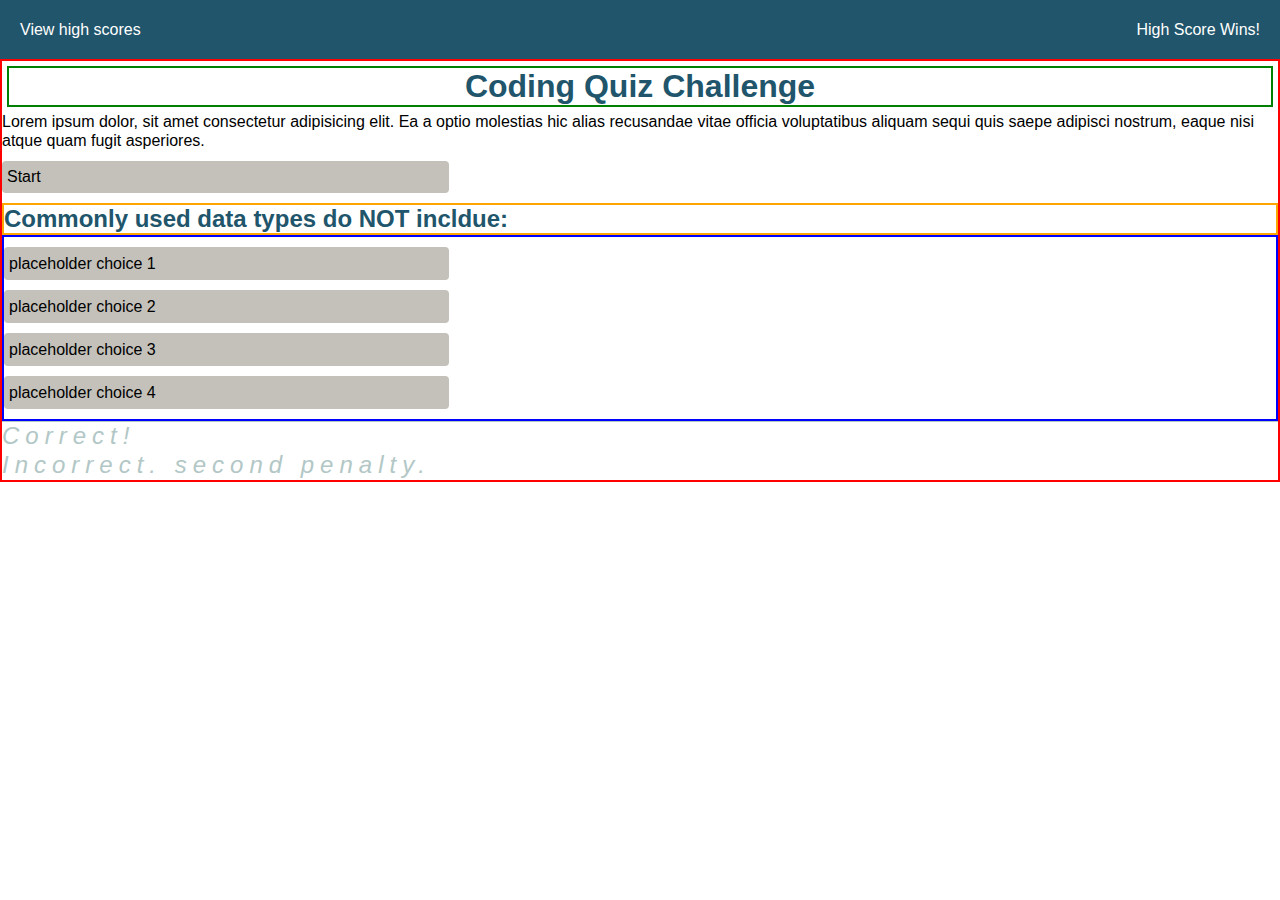
==== index.html @ 2197efe8 "createed timePenalty function for in correct answers" ====
<!DOCTYPE html>
<html lang="en">

<head>
    <meta charset="UTF-8">
    <meta http-equiv="X-UA-Compatible" content="IE=edge">
    <meta name="viewport" content="width=device-width, initial-scale=1.0">
    <title>Coding Quiz</title>
    <link href="https://cdn.jsdelivr.net/npm/bootstrap@5.1.3/dist/css/bootstrap.min.css" rel="stylesheet" integrity="sha384-1BmE4kWBq78iYhFldvKuhfTAU6auU8tT94WrHftjDbrCEXSU1oBoqyl2QvZ6jIW3" crossorigin="anonymous">
    <link rel="stylesheet" href="./assets/css/styles.css" />
</head>

<body>

    <header>
        <div class="high-scores">
            <p><a href="./high-scores.html">View high scores</a></p>
        </div>
        <div class ="time">
            <p id="countdown">High Score Wins!</p>
        </div>
    </header>

    <main>
        <div class="container">

            <div id="get-started"
                class="row"
                data-number="0">
                <div class="col-12">
                    <div class="title">
                        Coding Quiz Challenge
                    </div>
                    <p>
                        Lorem ipsum dolor, sit amet consectetur adipisicing elit. Ea a optio molestias hic alias recusandae vitae officia voluptatibus aliquam sequi quis saepe adipisci nostrum, eaque nisi atque quam fugit asperiores.
                    </p>
                    <div id="start-button"
                        class="button">
                            Start
                    </div>
                </div>
            </div>

            <div id="question-1"
                class="row d-none"
                data-number="1">
                <div class="col-12">
                    <div class="question">
                        Commonly used data types do NOT incldue:
                    </div>
                    <ul class="multiple-choice-list">
                        <li class="button"
                            data-choice="1.1">
                            <p>placeholder choice 1</p>
                        </li>
                        <li class="button"
                            data-choice="1.2">
                            <p>placeholder choice 2</p>
                        </li>
                        <li class="button"
                            data-choice="1.3"">
                            <p>placeholder choice 3</p>
                        </li>
                        <li class="button"
                            data-choice="1.4">
                            <p>placeholder choice 4</p>
                        </li>
                    </ul>
                </div>
            </div>

            <div id="feedback"
                class="row">
                <div
                class="col-12">
                    <p class="correct-answer d-none">Correct!</p>
                    <p class="incorrect-answer d-none">Incorrect. <span id="time-penalty"></span> second penalty.</p>
                </div>
            </div>

        </div>
    </main>

    <script src="https://cdn.jsdelivr.net/npm/bootstrap@5.1.3/dist/js/bootstrap.bundle.min.js" integrity="sha384-ka7Sk0Gln4gmtz2MlQnikT1wXgYsOg+OMhuP+IlRH9sENBO0LRn5q+8nbTov4+1p" crossorigin="anonymous"></script>
    <script src="https://cdnjs.cloudflare.com/ajax/libs/jquery/3.6.0/jquery.min.js" integrity="sha512-894YE6QWD5I59HgZOGReFYm4dnWc1Qt5NtvYSaNcOP+u1T9qYdvdihz0PPSiiqn/+/3e7Jo4EaG7TubfWGUrMQ==" crossorigin="anonymous" referrerpolicy="no-referrer"></script>
    <script src="./assets/js/script.js"></script>
</body>

</html>













<!-- ALL FOR REFERENCE FROM INITIAL HTML ORG DRAFT -->
    <!-- <main>
        <div class="container">

            <div id="get-started" 
                class="box"
                data-number="0" 
                data-visibility="visible">
                <div class="title">
                    Coding Quiz Challenge
                </div>
                <p>
                    Lorem ipsum dolor, sit amet consectetur adipisicing elit. Ea a optio molestias hic alias recusandae vitae officia voluptatibus aliquam sequi quis saepe adipisci nostrum, eaque nisi atque quam fugit asperiores.
                </p>
                <div id="start-button" class="button">
                    Start
                </div>
            </div>

            <div id="question-1" 
                class="box" 
                data-number="1" 
                data-visibility="hidden">
                <div class="question">
                    Commonly used data types do NOT incldue:
                </div>
                <ul class="multiple-choice-list">
                    <li class="button" data-choice="1.1">
                        choice 1
                    </li>
                    <li class="button" data-choice="1.2">
                        choice 2
                    </li>
                    <li class="button" data-choice="1.3">
                        choice 3
                    </li>
                    <li class="button" data-choice="1.4">
                        choice 4
                    </li>
                </ul>
            </div>

            <div class="feedback">
                Correct!
            </div>

        </div>
    </main>

    <script src="./assets/js/script.js"></script>
</body>

</html> -->
---- assets/css/styles.css ----
/* remove browser default styling */
* {
    margin: 0;
    padding: 0;
    box-sizing: border-box;
}

/* branding */
:root {
    --primary-color: rgb(32,85,107);
    --primary-color-transp: rgba(32,85,107,0.9);
    --secondary-color: rgb(195,193,186);
    --black: #000;
    --white: #ffffff;
    --accent-color: rgb(178,199,198);
    --heading-font: "Playfair Display", Helvetica, serif;
    --paragraph-font: Quicksand, Arial, serif;

}

body {
    font-family: var(--paragraph-font);
}

header {
    display: flex;
    padding: 20px;
    background-color: var(--primary-color);
    color: white;
}

header a {
    text-decoration: none;
    color: var(--white);
}

.high-scores {
    flex: 1;
}

.time {
    flex: 1;
    text-align: right;
}

.visible {
    visibility: visible;
}

.invisible {
    visibility: hidden;
}

.container {
    border: solid red 2px;
}

.title, .question {
    border: solid green 2px;
    margin: 5px;
    text-align: center;
    font-size: 32px;
    font-weight: bold;
    color: var(--primary-color);
}

.question{
    border: solid orange 2px;
    text-align: left;
    margin: 0;
    font-size: 24px;
}

p {
    line-height: 1.2em;
}

.button {
    background-color: var(--secondary-color);
    width: 35%;
    padding: 7px 5px;
    border-radius: 4px;
    margin: 10px 0;
}

.button:hover {
    background-color: var(--primary-color);
    color: white;
}

.multiple-choice-list {
    border: solid blue 2px;
}

ul {
    list-style: none;
}

#feedback {
    font-size: 24px;
    font-style: italic;
    letter-spacing: 0.25em;
    font-weight: lighter;
    color: var(--accent-color);
    border-top: 1px var(--accent-color) solid;
}
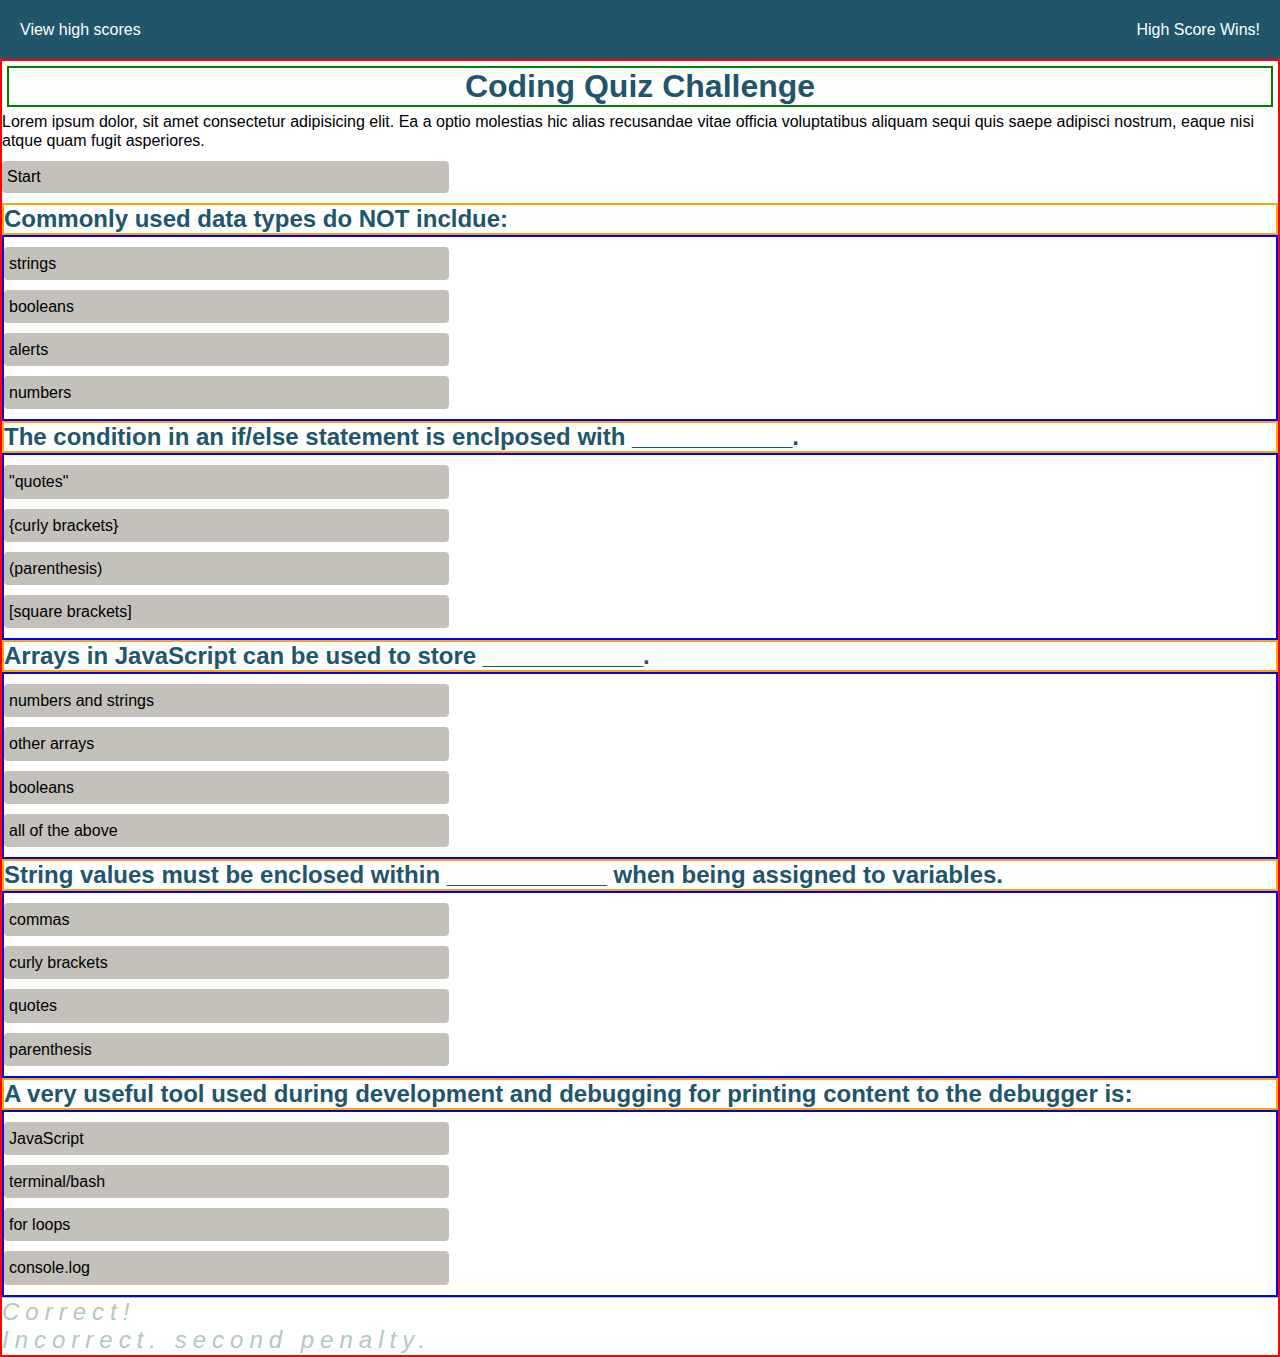
==== commit f290da36: "added all HTML questions content to file" ====
--- a/index.html
+++ b/index.html
@@ -51,19 +51,131 @@
                     <ul class="multiple-choice-list">
                         <li class="button"
                             data-choice="1.1">
-                            <p>placeholder choice 1</p>
+                            <p>strings</p>
                         </li>
                         <li class="button"
                             data-choice="1.2">
-                            <p>placeholder choice 2</p>
+                            <p>booleans</p>
                         </li>
                         <li class="button"
                             data-choice="1.3"">
-                            <p>placeholder choice 3</p>
+                            <p>alerts</p>
                         </li>
                         <li class="button"
                             data-choice="1.4">
-                            <p>placeholder choice 4</p>
+                            <p>numbers</p>
+                        </li>
+                    </ul>
+                </div>
+            </div>
+
+            <div id="question-2"
+                class="row d-none"
+                data-number="2">
+                <div class="col-12">
+                    <div class="question">
+                        The condition in an if/else statement is enclposed with ____________.
+                    </div>
+                    <ul class="multiple-choice-list">
+                        <li class="button"
+                            data-choice="2.1">
+                            <p>"quotes"</p>
+                        </li>
+                        <li class="button"
+                            data-choice="2.2">
+                            <p>{curly brackets}</p>
+                        </li>
+                        <li class="button"
+                            data-choice="2.3"">
+                            <p>(parenthesis)</p>
+                        </li>
+                        <li class="button"
+                            data-choice="2.4">
+                            <p>[square brackets]</p>
+                        </li>
+                    </ul>
+                </div>
+            </div>
+
+            <div id="question-3"
+                class="row d-none"
+                data-number="3">
+                <div class="col-12">
+                    <div class="question">
+                        Arrays in JavaScript can be used to store ____________.
+                    </div>
+                    <ul class="multiple-choice-list">
+                        <li class="button"
+                            data-choice="3.1">
+                            <p>numbers and strings</p>
+                        </li>
+                        <li class="button"
+                            data-choice="3.2">
+                            <p>other arrays</p>
+                        </li>
+                        <li class="button"
+                            data-choice="3.3"">
+                            <p>booleans</p>
+                        </li>
+                        <li class="button"
+                            data-choice="3.4">
+                            <p>all of the above</p>
+                        </li>
+                    </ul>
+                </div>
+            </div>
+
+            <div id="question-4"
+                class="row d-none"
+                data-number="4">
+                <div class="col-12">
+                    <div class="question">
+                        String values must be enclosed within ____________ when being assigned to variables.
+                    </div>
+                    <ul class="multiple-choice-list">
+                        <li class="button"
+                            data-choice="4.1">
+                            <p>commas</p>
+                        </li>
+                        <li class="button"
+                            data-choice="4.2">
+                            <p>curly brackets</p>
+                        </li>
+                        <li class="button"
+                            data-choice="4.3"">
+                            <p>quotes</p>
+                        </li>
+                        <li class="button"
+                            data-choice="4.4">
+                            <p>parenthesis</p>
+                        </li>
+                    </ul>
+                </div>
+            </div>
+
+            <div id="question-5"
+                class="row d-none"
+                data-number="5">
+                <div class="col-12">
+                    <div class="question">
+                        A very useful tool used during development and debugging for printing content to the debugger is:
+                    </div>
+                    <ul class="multiple-choice-list">
+                        <li class="button"
+                            data-choice="5.1">
+                            <p>JavaScript</p>
+                        </li>
+                        <li class="button"
+                            data-choice="5.2">
+                            <p>terminal/bash</p>
+                        </li>
+                        <li class="button"
+                            data-choice="5.3"">
+                            <p>for loops</p>
+                        </li>
+                        <li class="button"
+                            data-choice="5.4">
+                            <p>console.log</p>
                         </li>
                     </ul>
                 </div>
--- a/assets/css/styles.css
+++ b/assets/css/styles.css
@@ -41,14 +41,6 @@
 .time {
     flex: 1;
     text-align: right;
-}
-
-.visible {
-    visibility: visible;
-}
-
-.invisible {
-    visibility: hidden;
 }
 
 .container {
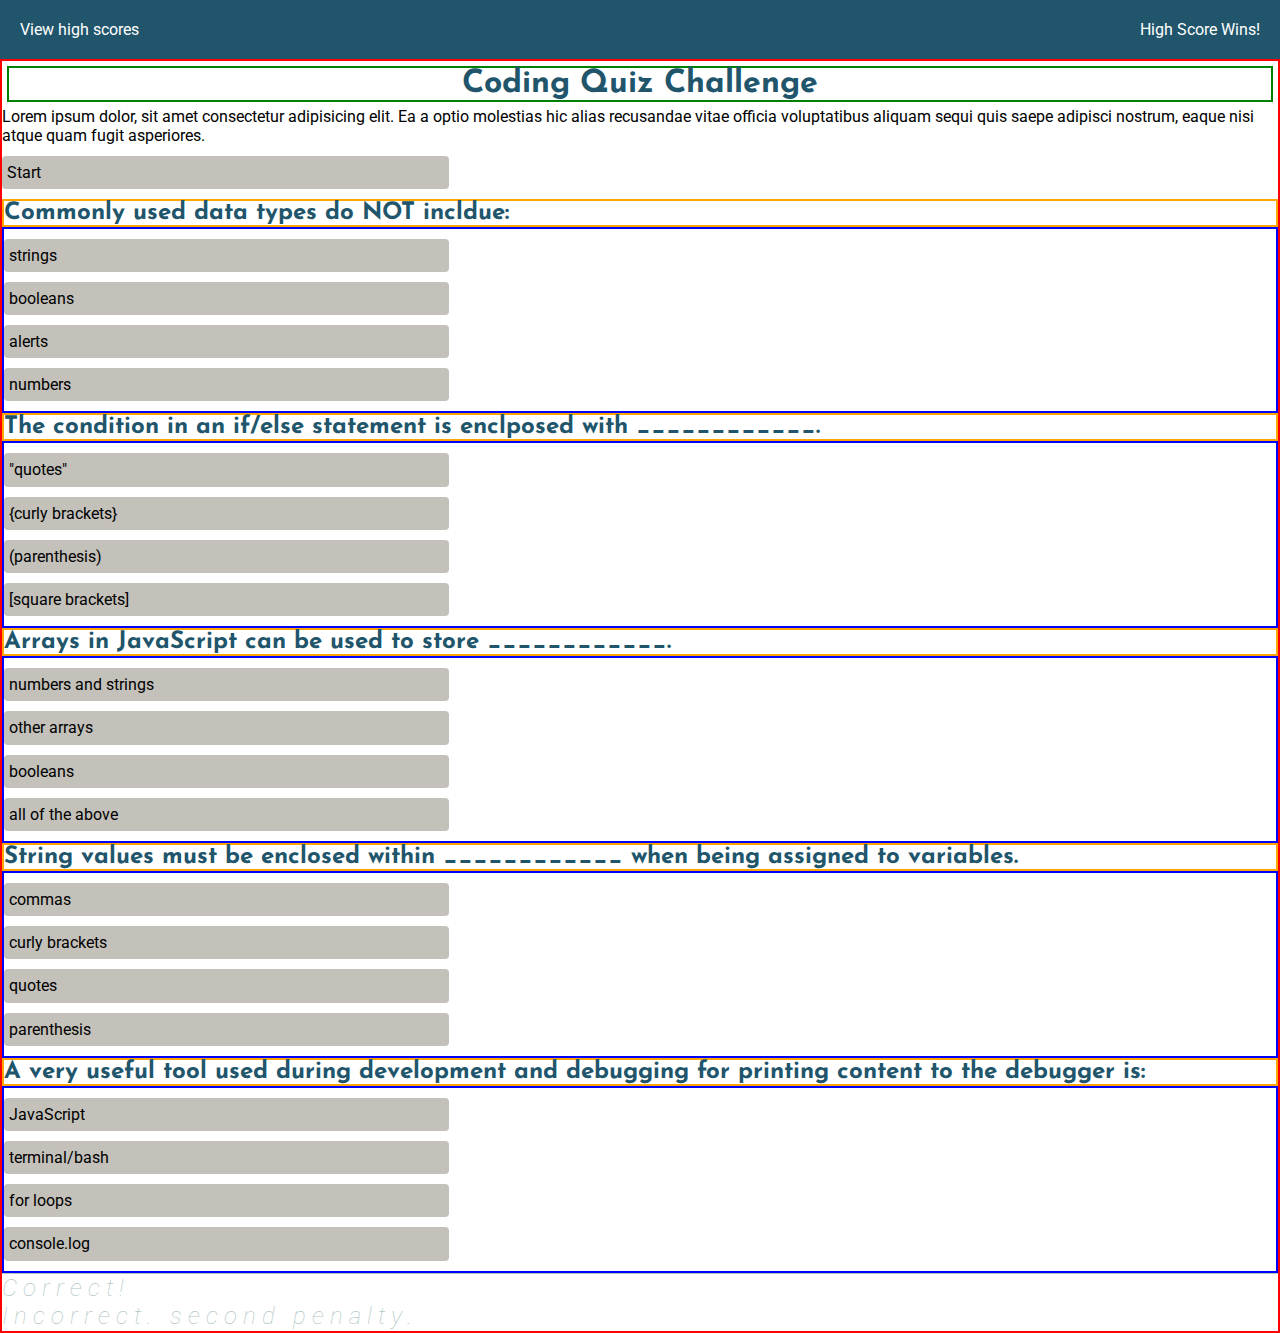
==== commit 6542381c: "updated font-family via google fonts" ====
--- a/index.html
+++ b/index.html
@@ -7,6 +7,9 @@
     <meta name="viewport" content="width=device-width, initial-scale=1.0">
     <title>Coding Quiz</title>
     <link href="https://cdn.jsdelivr.net/npm/bootstrap@5.1.3/dist/css/bootstrap.min.css" rel="stylesheet" integrity="sha384-1BmE4kWBq78iYhFldvKuhfTAU6auU8tT94WrHftjDbrCEXSU1oBoqyl2QvZ6jIW3" crossorigin="anonymous">
+    <link rel="preconnect" href="https://fonts.googleapis.com">
+    <link rel="preconnect" href="https://fonts.gstatic.com" crossorigin>
+    <link href="https://fonts.googleapis.com/css2?family=Josefin+Sans:wght@300;400&family=Playfair+Display&family=Quicksand&family=Roboto:wght@300;400&display=swap" rel="stylesheet">
     <link rel="stylesheet" href="./assets/css/styles.css" />
 </head>
 
--- a/assets/css/styles.css
+++ b/assets/css/styles.css
@@ -13,8 +13,8 @@
     --black: #000;
     --white: #ffffff;
     --accent-color: rgb(178,199,198);
-    --heading-font: "Playfair Display", Helvetica, serif;
-    --paragraph-font: Quicksand, Arial, serif;
+    --heading-font: "Josefin Sans", Arial, sans-serif;
+    --paragraph-font: Roboto, Arial, serif;
 
 }
 
@@ -54,6 +54,7 @@
     font-size: 32px;
     font-weight: bold;
     color: var(--primary-color);
+    font-family: var(--heading-font);
 }
 
 .question{
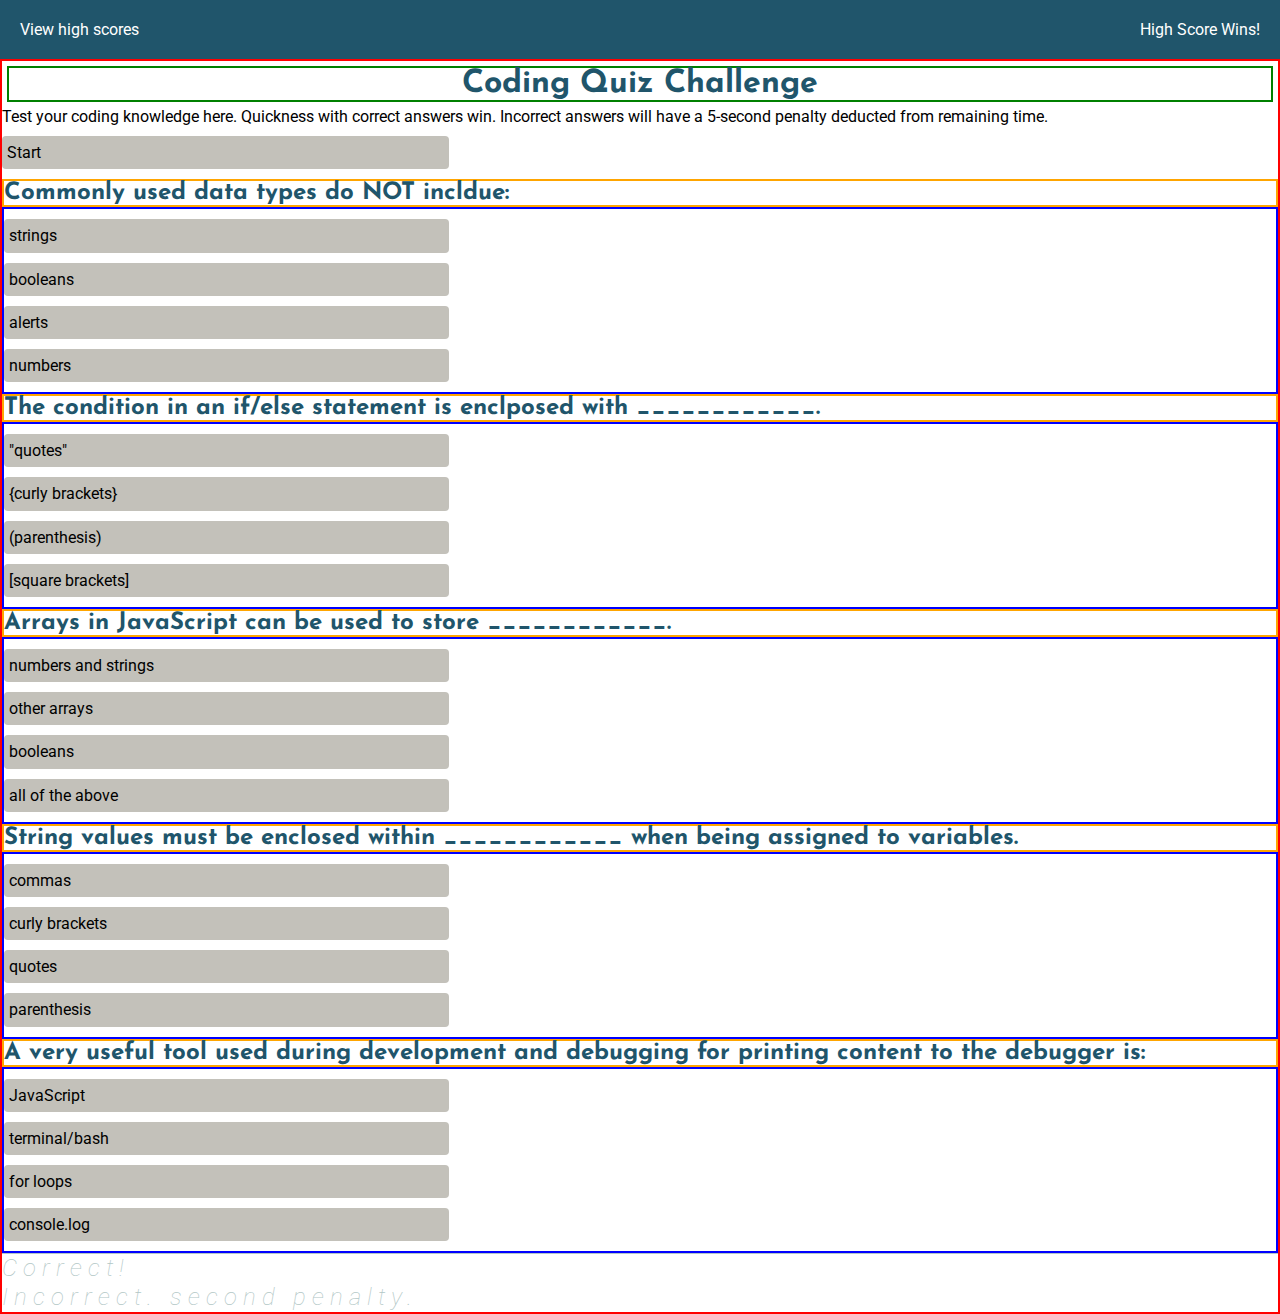
==== commit 59745658: "trying, still no looping progress" ====
--- a/index.html
+++ b/index.html
@@ -35,7 +35,7 @@
                         Coding Quiz Challenge
                     </div>
                     <p>
-                        Lorem ipsum dolor, sit amet consectetur adipisicing elit. Ea a optio molestias hic alias recusandae vitae officia voluptatibus aliquam sequi quis saepe adipisci nostrum, eaque nisi atque quam fugit asperiores.
+                        Test your coding knowledge here. Quickness with correct answers win. Incorrect answers will have a 5-second penalty deducted from remaining time.
                     </p>
                     <div id="start-button"
                         class="button">
@@ -53,7 +53,7 @@
                     </div>
                     <ul class="multiple-choice-list">
                         <li class="button"
-                            data-choice="1.1">
+                            id="1.1">
                             <p>strings</p>
                         </li>
                         <li class="button"
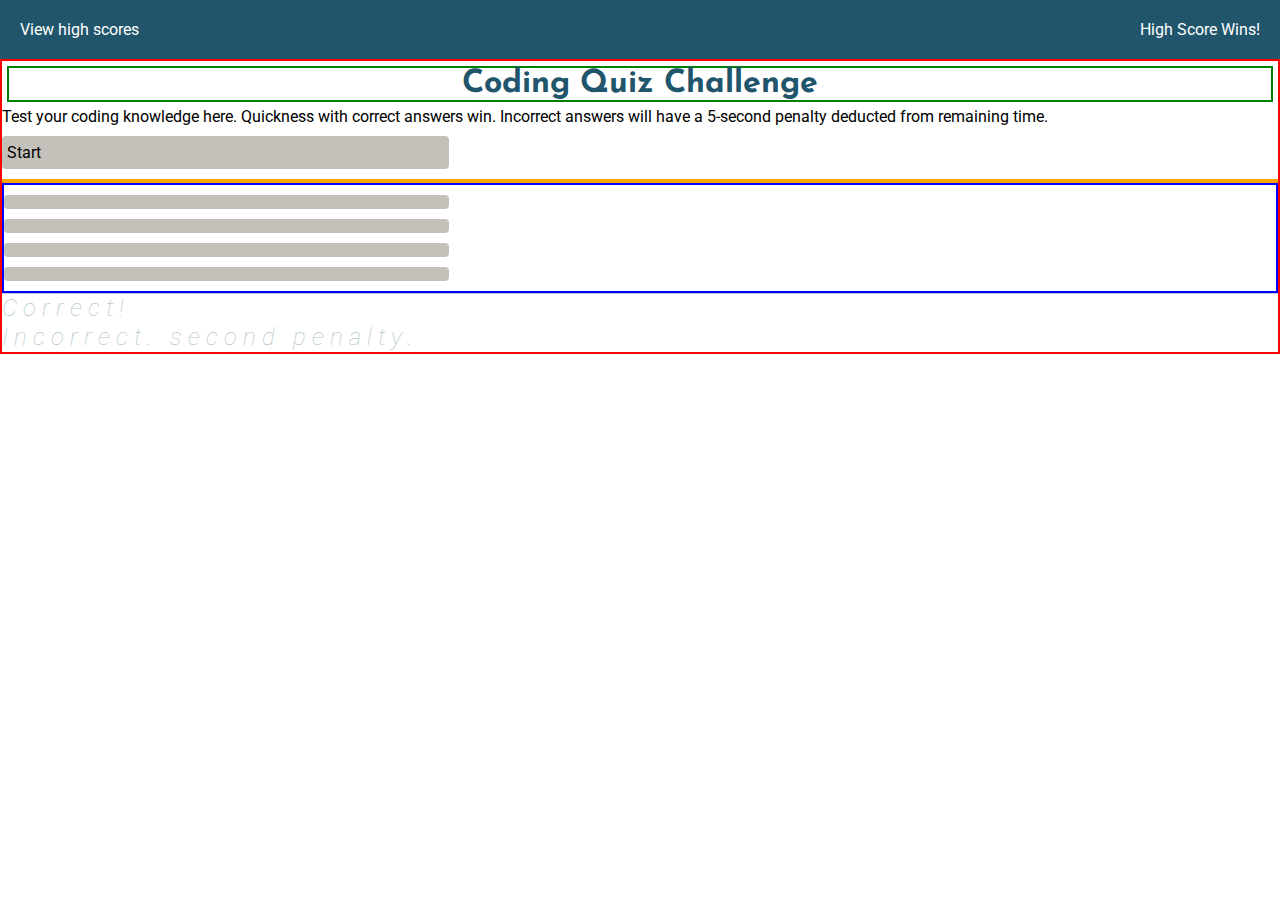
==== commit e41908f5: "created questionsOnb with nested arrays" ====
--- a/index.html
+++ b/index.html
@@ -44,141 +44,21 @@
                 </div>
             </div>
 
-            <div id="question-1"
-                class="row d-none"
-                data-number="1">
+            <div class="row d-none" id="quiz">
                 <div class="col-12">
-                    <div class="question">
-                        Commonly used data types do NOT incldue:
-                    </div>
+                    <div class="question"></div>
                     <ul class="multiple-choice-list">
-                        <li class="button"
-                            id="1.1">
-                            <p>strings</p>
+                        <li class="button">
+                            <p></p>
                         </li>
-                        <li class="button"
-                            data-choice="1.2">
-                            <p>booleans</p>
+                        <li class="button">
+                            <p></p>
                         </li>
-                        <li class="button"
-                            data-choice="1.3"">
-                            <p>alerts</p>
+                        <li class="button">
+                            <p></p>
                         </li>
-                        <li class="button"
-                            data-choice="1.4">
-                            <p>numbers</p>
-                        </li>
-                    </ul>
-                </div>
-            </div>
-
-            <div id="question-2"
-                class="row d-none"
-                data-number="2">
-                <div class="col-12">
-                    <div class="question">
-                        The condition in an if/else statement is enclposed with ____________.
-                    </div>
-                    <ul class="multiple-choice-list">
-                        <li class="button"
-                            data-choice="2.1">
-                            <p>"quotes"</p>
-                        </li>
-                        <li class="button"
-                            data-choice="2.2">
-                            <p>{curly brackets}</p>
-                        </li>
-                        <li class="button"
-                            data-choice="2.3"">
-                            <p>(parenthesis)</p>
-                        </li>
-                        <li class="button"
-                            data-choice="2.4">
-                            <p>[square brackets]</p>
-                        </li>
-                    </ul>
-                </div>
-            </div>
-
-            <div id="question-3"
-                class="row d-none"
-                data-number="3">
-                <div class="col-12">
-                    <div class="question">
-                        Arrays in JavaScript can be used to store ____________.
-                    </div>
-                    <ul class="multiple-choice-list">
-                        <li class="button"
-                            data-choice="3.1">
-                            <p>numbers and strings</p>
-                        </li>
-                        <li class="button"
-                            data-choice="3.2">
-                            <p>other arrays</p>
-                        </li>
-                        <li class="button"
-                            data-choice="3.3"">
-                            <p>booleans</p>
-                        </li>
-                        <li class="button"
-                            data-choice="3.4">
-                            <p>all of the above</p>
-                        </li>
-                    </ul>
-                </div>
-            </div>
-
-            <div id="question-4"
-                class="row d-none"
-                data-number="4">
-                <div class="col-12">
-                    <div class="question">
-                        String values must be enclosed within ____________ when being assigned to variables.
-                    </div>
-                    <ul class="multiple-choice-list">
-                        <li class="button"
-                            data-choice="4.1">
-                            <p>commas</p>
-                        </li>
-                        <li class="button"
-                            data-choice="4.2">
-                            <p>curly brackets</p>
-                        </li>
-                        <li class="button"
-                            data-choice="4.3"">
-                            <p>quotes</p>
-                        </li>
-                        <li class="button"
-                            data-choice="4.4">
-                            <p>parenthesis</p>
-                        </li>
-                    </ul>
-                </div>
-            </div>
-
-            <div id="question-5"
-                class="row d-none"
-                data-number="5">
-                <div class="col-12">
-                    <div class="question">
-                        A very useful tool used during development and debugging for printing content to the debugger is:
-                    </div>
-                    <ul class="multiple-choice-list">
-                        <li class="button"
-                            data-choice="5.1">
-                            <p>JavaScript</p>
-                        </li>
-                        <li class="button"
-                            data-choice="5.2">
-                            <p>terminal/bash</p>
-                        </li>
-                        <li class="button"
-                            data-choice="5.3"">
-                            <p>for loops</p>
-                        </li>
-                        <li class="button"
-                            data-choice="5.4">
-                            <p>console.log</p>
+                        <li class="button">
+                            <p></p>
                         </li>
                     </ul>
                 </div>
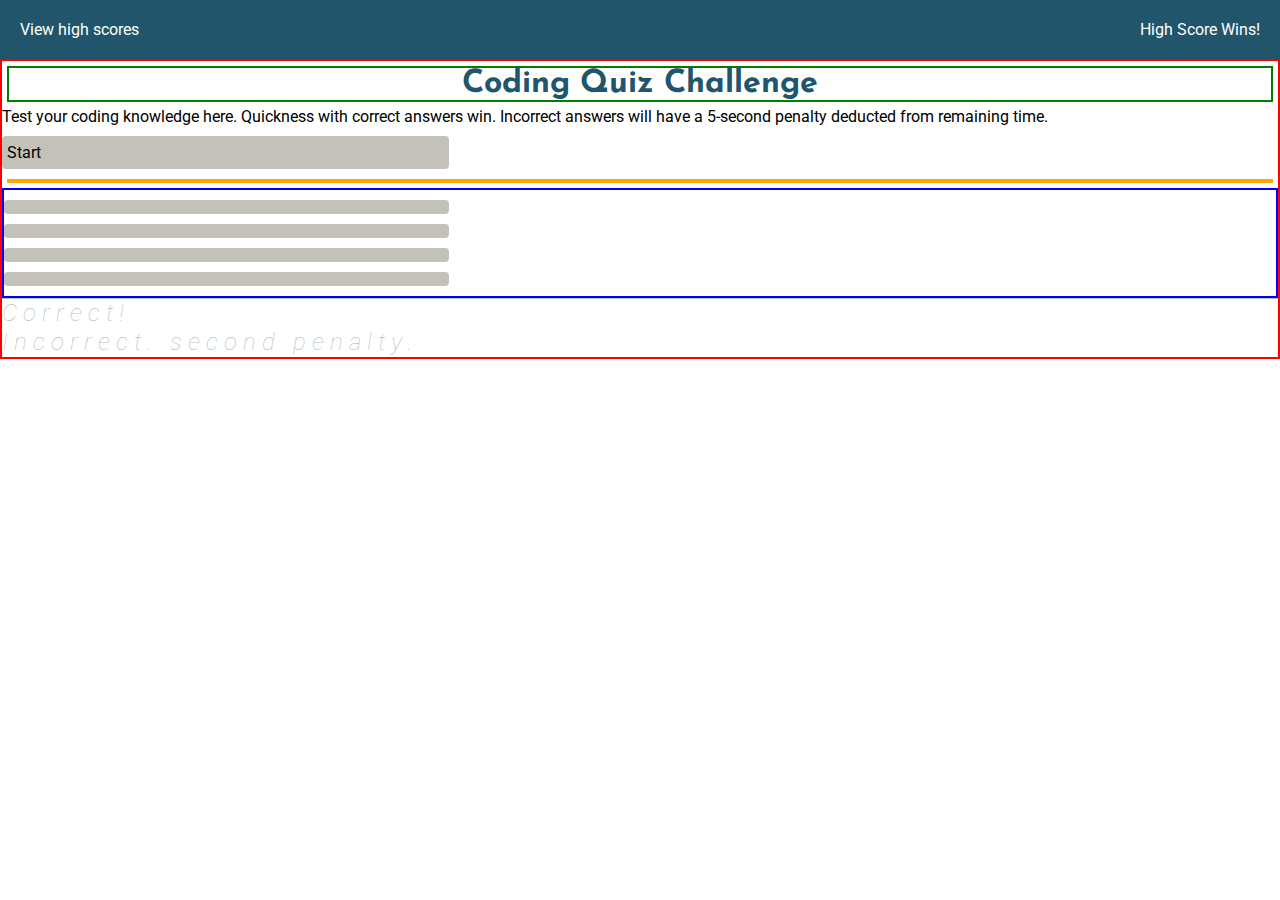
==== commit 9aad2e25: "updating things that are working better" ====
--- a/index.html
+++ b/index.html
@@ -48,18 +48,18 @@
                 <div class="col-12">
                     <div class="question"></div>
                     <ul class="multiple-choice-list">
-                        <li class="button">
-                            <p></p>
-                        </li>
-                        <li class="button">
-                            <p></p>
-                        </li>
-                        <li class="button">
-                            <p></p>
-                        </li>
-                        <li class="button">
-                            <p></p>
-                        </li>
+                        <p>
+                        <li id="button1" class="button"></li>
+                        </p>
+                        <p>
+                        <li id="button2" class="button"></li>
+                        </p>
+                        <p>
+                        <li id="button3" class="button"></li>
+                        </p>
+                        <p>
+                        <li id="button4" class="button"></li>
+                        </p>
                     </ul>
                 </div>
             </div>
--- a/assets/css/styles.css
+++ b/assets/css/styles.css
@@ -60,7 +60,6 @@
 .question{
     border: solid orange 2px;
     text-align: left;
-    margin: 0;
     font-size: 24px;
 }
 
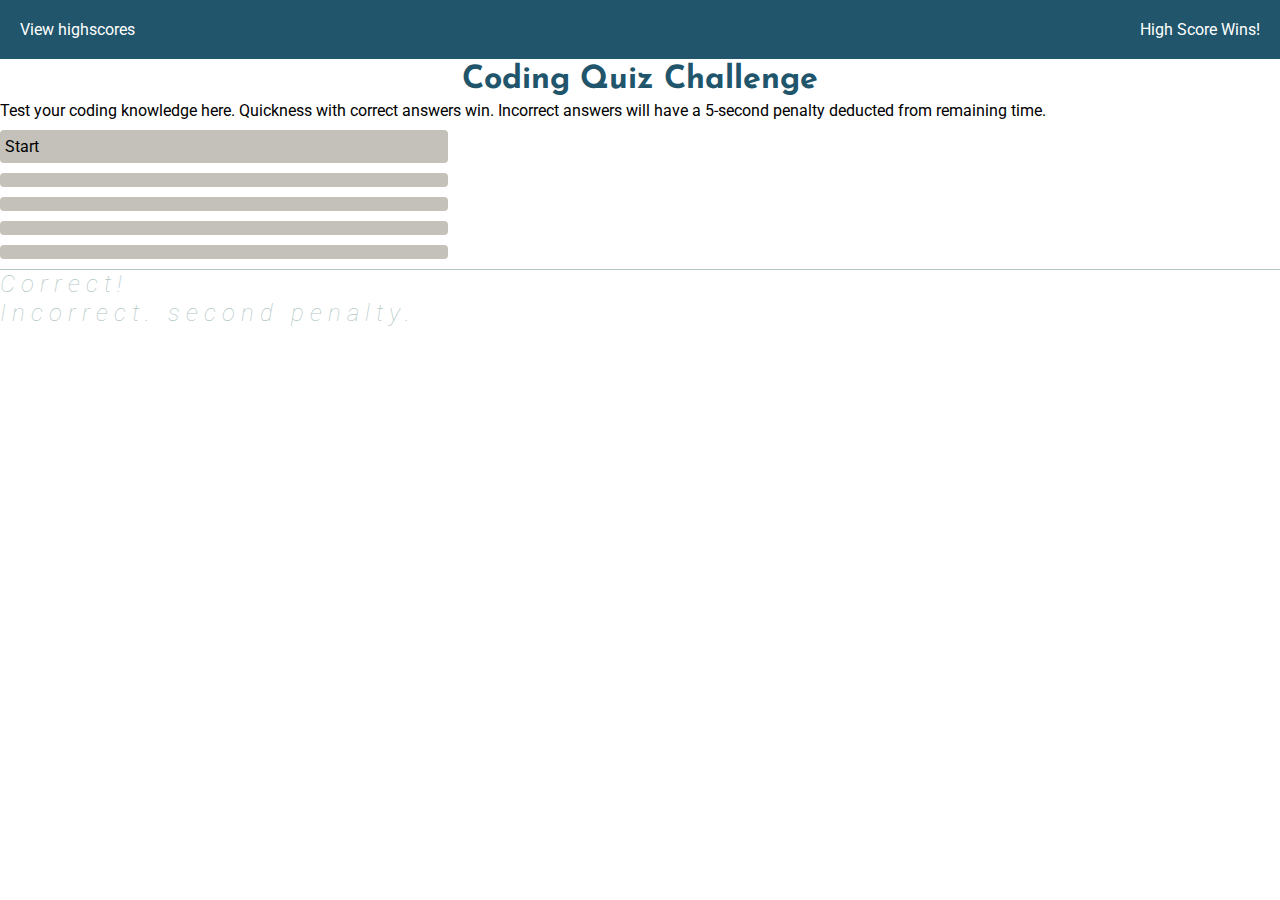
==== commit 3f920309: "updated header styling and updated link" ====
--- a/index.html
+++ b/index.html
@@ -17,7 +17,7 @@
 
     <header>
         <div class="high-scores">
-            <p><a href="./high-scores.html">View high scores</a></p>
+            <p><a href="./highscores.html">View highscores</a></p>
         </div>
         <div class ="time">
             <p id="countdown">High Score Wins!</p>
@@ -81,70 +81,4 @@
     <script src="./assets/js/script.js"></script>
 </body>
 
-</html>
-
-
-
-
-
-
-
-
-
-
-
-
-
-<!-- ALL FOR REFERENCE FROM INITIAL HTML ORG DRAFT -->
-    <!-- <main>
-        <div class="container">
-
-            <div id="get-started" 
-                class="box"
-                data-number="0" 
-                data-visibility="visible">
-                <div class="title">
-                    Coding Quiz Challenge
-                </div>
-                <p>
-                    Lorem ipsum dolor, sit amet consectetur adipisicing elit. Ea a optio molestias hic alias recusandae vitae officia voluptatibus aliquam sequi quis saepe adipisci nostrum, eaque nisi atque quam fugit asperiores.
-                </p>
-                <div id="start-button" class="button">
-                    Start
-                </div>
-            </div>
-
-            <div id="question-1" 
-                class="box" 
-                data-number="1" 
-                data-visibility="hidden">
-                <div class="question">
-                    Commonly used data types do NOT incldue:
-                </div>
-                <ul class="multiple-choice-list">
-                    <li class="button" data-choice="1.1">
-                        choice 1
-                    </li>
-                    <li class="button" data-choice="1.2">
-                        choice 2
-                    </li>
-                    <li class="button" data-choice="1.3">
-                        choice 3
-                    </li>
-                    <li class="button" data-choice="1.4">
-                        choice 4
-                    </li>
-                </ul>
-            </div>
-
-            <div class="feedback">
-                Correct!
-            </div>
-
-        </div>
-    </main>
-
-    <script src="./assets/js/script.js"></script>
-</body>
-
-</html> -->+</html>--- a/assets/css/styles.css
+++ b/assets/css/styles.css
@@ -44,11 +44,11 @@
 }
 
 .container {
-    border: solid red 2px;
+    /* border: solid red 2px; */
 }
 
 .title, .question {
-    border: solid green 2px;
+    /* border: solid green 2px; */
     margin: 5px;
     text-align: center;
     font-size: 32px;
@@ -58,7 +58,7 @@
 }
 
 .question{
-    border: solid orange 2px;
+    /* border: solid orange 2px; */
     text-align: left;
     font-size: 24px;
 }
@@ -81,7 +81,7 @@
 }
 
 .multiple-choice-list {
-    border: solid blue 2px;
+    /* border: solid blue 2px; */
 }
 
 ul {
@@ -96,3 +96,12 @@
     color: var(--accent-color);
     border-top: 1px var(--accent-color) solid;
 }
+
+#highscores-list {
+    min-height: 100px;
+    padding: 20px;
+    line-height: 2rem;
+    color: var(--primary-color);
+    background-color: var(--secondary-color);
+    border-radius: 0 0 4px 4px;
+}